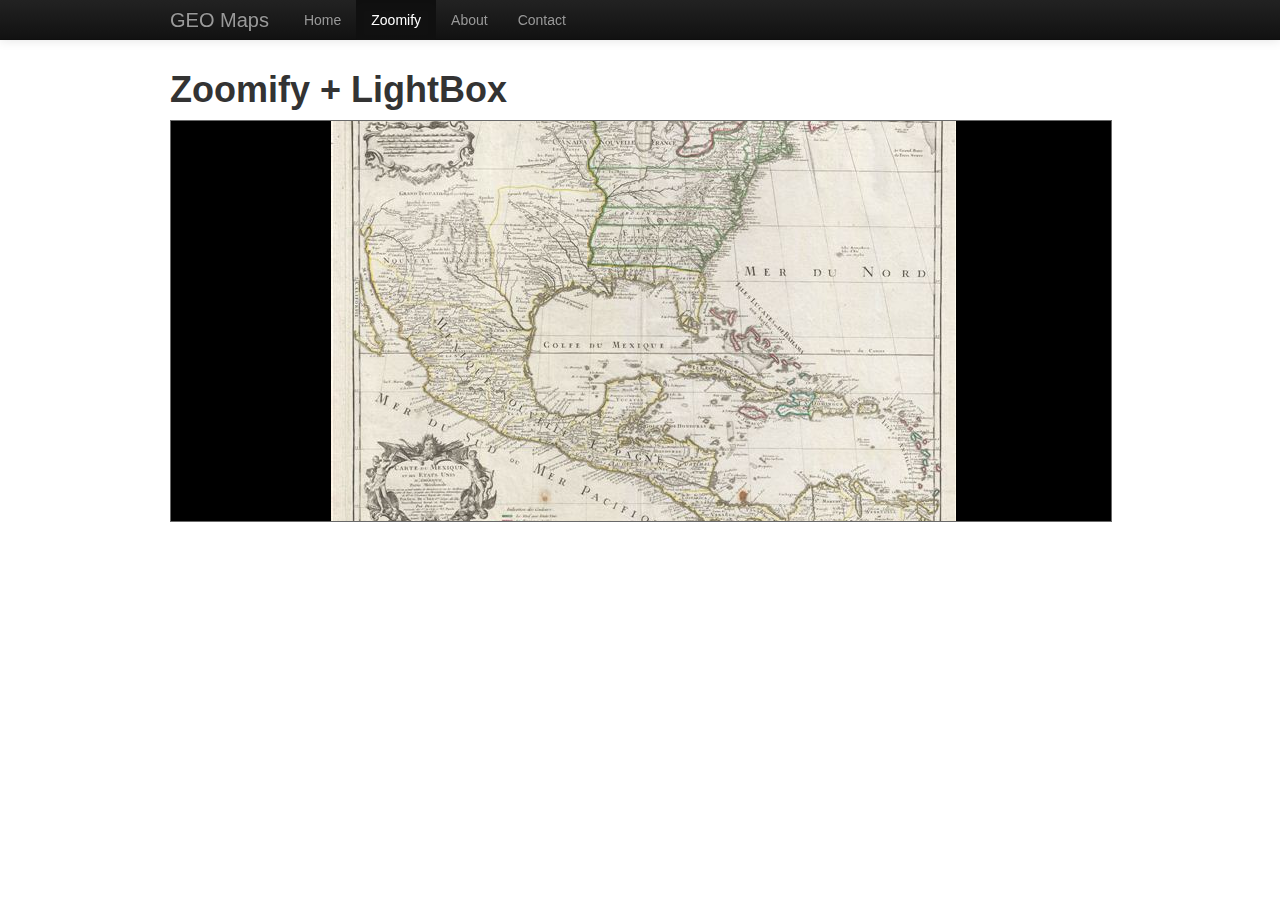
==== zoomify.html @ 246b777e "zoomify+zoomMouse+bootstrap" ====
<!DOCTYPE html>
<html>
<head>
  <title>GEO Maps</title>
  <link rel="stylesheet" href="css/bootstrap.min.css" type="text/css" media="screen" title="no title" charset="utf-8">
  <link rel="stylesheet" href="css/style.css" type="text/css" media="screen" title="no title" charset="utf-8">
  <script src="js/jquery.js" type="text/javascript" charset="utf-8"></script>
  <script src="js/jquery.mousewheel.min.js" type="text/javascript" charset="utf-8"></script>
  <script src="js/bootstrap.min.js" type="text/javascript" charset="utf-8"></script>
  <script src="js/ZoomifyImageViewer.js" type="text/javascript" charset="utf-8"></script>
  <script type="text/javascript" charset="utf-8">
  $(document).ready(function() {
    jQuery(function($) {
      if ( $.browser.mobile = true ) {
        $('.desctop').show();
        $('.mobile').hide();
      }
      $('div#map_inline').bind('mousewheel', function(event, delta) {
        var dir = delta > 0 ? 'Up' : 'Down';
        if (dir == 'Up') {
          Z.Viewport.zoom('out')
          setTimeout(function() { Z.Viewport.zoom('stop') }, 50);
        };
        if (dir == 'Down') {
          Z.Viewport.zoom('in');
          setTimeout(function() { Z.Viewport.zoom('stop') }, 50);
        };
        return false;
      });
    });
  })
  </script>
</head>
<body>
  <div class="navbar navbar-inverse navbar-fixed-top">
    <div class="navbar-inner">
      <div class="container">
        <a class="btn btn-navbar" data-toggle="collapse" data-target=".nav-collapse">
          <span class="icon-bar"></span>
          <span class="icon-bar"></span>
          <span class="icon-bar"></span>
        </a>
        <a class="brand" href="index.html">GEO Maps</a>
        <div class="nav-collapse collapse">
          <ul class="nav">
            <li><a href="index.html">Home</a></li>
            <li class="active"><a href="zoomify.html">Zoomify</a></li>
            <li><a href="about.html">About</a></li>
            <li><a href="contact.html">Contact</a></li>
          </ul>
        </div><!--/.nav-collapse -->
      </div>
    </div>
  </div>
  <div class="container">
    <h1>Zoomify + LightBox</h1>
    <div id="map_visible" class="desctop">
      <a href="#myModal" role="button" data-toggle="modal">
      <table border="0" cellspacing="0" cellpadding="0">
        <tr>
          <td><img src="maps/map001/TileGroup0/2-0-0.jpg" width="256" height="256" alt="2 0 0"></td>
          <td><img src="maps/map001/TileGroup0/2-1-0.jpg" width="256" height="256" alt="2 1 0"></td>
          <td><img src="maps/map001/TileGroup0/2-2-0.jpg" width="113" height="256" alt="2 2 0"></td>
        </tr>
        <tr>
          <td><img src="maps/map001/TileGroup0/2-0-1.jpg" width="256" height="195" alt="2 0 1"></td>
          <td><img src="maps/map001/TileGroup0/2-1-1.jpg" width="256" height="195" alt="2 1 1"></td>
          <td><img src="maps/map001/TileGroup0/2-2-1.jpg" width="113" height="195" alt="2 2 1"></td>
        </tr>
      </table>
      </a>
    </div>
    
    <div id="map_visible" class="mobile">
      <table border="0" cellspacing="0" cellpadding="0">
        <tr>
          <td><img src="maps/map001/TileGroup0/2-0-0.jpg" width="256" height="256" alt="2 0 0"></td>
          <td><img src="maps/map001/TileGroup0/2-1-0.jpg" width="256" height="256" alt="2 1 0"></td>
          <td><img src="maps/map001/TileGroup0/2-2-0.jpg" width="113" height="256" alt="2 2 0"></td>
        </tr>
        <tr>
          <td><img src="maps/map001/TileGroup0/2-0-1.jpg" width="256" height="195" alt="2 0 1"></td>
          <td><img src="maps/map001/TileGroup0/2-1-1.jpg" width="256" height="195" alt="2 1 1"></td>
          <td><img src="maps/map001/TileGroup0/2-2-1.jpg" width="113" height="195" alt="2 2 1"></td>
        </tr>
      </table>
    </div>
    
    <div class="modal hide fade" id="myModal" tabindex="-1" role="dialog" aria-labelledby="myModalLabel" aria-hidden="true">
      <div class="modal-body">
        <div id="map_inline"></div>
        <script type="text/javascript" charset="utf-8">
        $(document).ready(function(){
          Z.showImage("map_inline", "maps/map001", "zSkinPath=Skins/Old&zNavigatorVisible=1&zToolbarVisible=1&zLogoVisible=0&zSliderVisible=0&zFullPageVisible=0&zProgressVisible=0&zTooltipsVisible=0");
        });
        </script>
      </div>
    </div>
  </div>
</body>
</html>
---- css/style.css ----
body {
	padding-top: 60px;
}
img {
	max-width: none;
}
.about, .contact {
	padding: 60px;
	margin-bottom: 30px;
	background-color: #eeeeee;
	-webkit-border-radius: 6px;
	-moz-border-radius: 6px;
	border-radius: 6px;
}
.about p, .contact p,
.about span, .contact span {
	font-size: 18px;
	font-weight: 200;
	line-height: 30px;
	color: inherit;
}
.about li, .contact li {
	list-style: none;
}

#map_inline {
  width: 900px;
  height: 500px;
  margin:auto;
  border:1px;
  border-style:solid;
  border-color:#696969;
  background-color: #000;
}
#map_visible {
	width:940px;
  height:400px;
  margin:auto;
  border:1px;
  border-style:solid;
  border-color:#696969;
  background-color: #000;
	text-align: center;
	overflow: hidden;
	position: relative;
}
#map_visible table {
	position: absolute;
	margin-left: -33%;
	left: 50%;
	height: 200px;
	top: -5%;
}
.modal-body {
	max-height: 510px;
	padding: 0px;
	overflow: hidden;
}
.modal {
	width: 900px;
	margin: -260px 0 0 -450px;
	outline: none;
	-webkit-touch-callout: none;
	-webkit-user-select: none;
	-khtml-user-select: none;
	-moz-user-select: none;
	-ms-user-select: none;
	user-select: none;
}
.desctop {
	display: none;
}
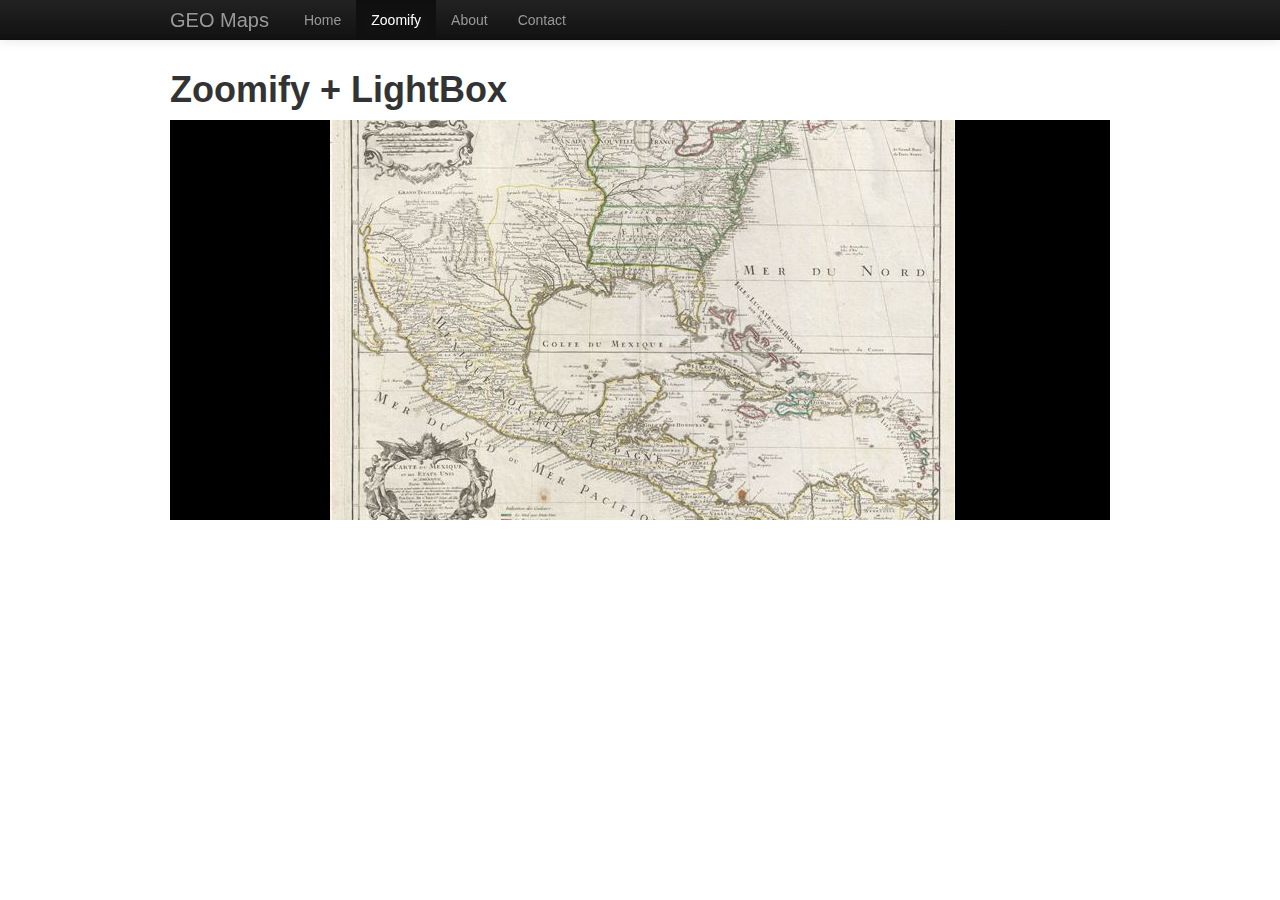
==== commit 3e521e22: "last change" ====
--- a/zoomify.html
+++ b/zoomify.html
@@ -9,26 +9,71 @@
   <script src="js/bootstrap.min.js" type="text/javascript" charset="utf-8"></script>
   <script src="js/ZoomifyImageViewer.js" type="text/javascript" charset="utf-8"></script>
   <script type="text/javascript" charset="utf-8">
+  // check mobile brouser
+  function is_android () {
+    var ua = navigator.userAgent.toLowerCase();
+    var isAndroid = ua.indexOf("android") > -1; //&& ua.indexOf("mobile");
+    if(isAndroid) {
+      return true;
+    } else {
+      return false;
+    }
+  }
   $(document).ready(function() {
-    jQuery(function($) {
-      if ( $.browser.mobile = true ) {
-        $('.desctop').show();
-        $('.mobile').hide();
-      }
-      $('div#map_inline').bind('mousewheel', function(event, delta) {
-        var dir = delta > 0 ? 'Up' : 'Down';
-        if (dir == 'Up') {
-          Z.Viewport.zoom('out')
-          setTimeout(function() { Z.Viewport.zoom('stop') }, 50);
-        };
-        if (dir == 'Down') {
-          Z.Viewport.zoom('in');
-          setTimeout(function() { Z.Viewport.zoom('stop') }, 50);
-        };
-        return false;
-      });
+    if ($.browser.mobile = true || !is_android()) {
+      $('.desctop').show();
+      $('.mobile').hide();
+    }
+    $('div#map_inline').bind('mousewheel', function(event, delta) {
+      var dir = delta > 0 ? 'Up' : 'Down';
+      if (dir == 'Up') {
+        Z.Viewport.zoom('out')
+        setTimeout(function() { Z.Viewport.zoom('stop') }, 50);
+      };
+      if (dir == 'Down') {
+        Z.Viewport.zoom('in');
+        setTimeout(function() { Z.Viewport.zoom('stop') }, 50);
+      };
+      return false;
     });
-  })
+  });
+  // loading and resizing window
+  $(window).resize(function() {
+    var sizeWindowWidth = $(window).width()*80/100,
+        sizeWindowHeight = $(window).height()*80/100;
+    $('div#map_inline').width(sizeWindowWidth);
+    $('.modal').width(sizeWindowWidth);
+    $('div#map_inline').height(sizeWindowHeight);
+    $('.modal').height(sizeWindowHeight);
+    
+    var newMarginLeft = sizeWindowWidth / 2,
+        newMarginTop = sizeWindowHeight / 2;
+    $('.modal').css('margin', "-" + newMarginTop + "px 0 0 -" + newMarginLeft + "px");
+    
+    Z.Viewer.setSizeAndPosition(sizeWindowWidth, sizeWindowHeight, 0, 0, true);
+    
+    // closed button
+    $('.modal .close').css('top', ($(window).height() - sizeWindowHeight) / 2);
+    $('.modal .close').css('right', ($(window).width() - sizeWindowWidth) / 2);
+  });
+  $(document).ready(function() {
+    var sizeWindowWidth = $(window).width()*80/100,
+        sizeWindowHeight = $(window).height()*80/100;
+    $('div#map_inline').width(sizeWindowWidth);
+    $('.modal').width(sizeWindowWidth);
+    $('div#map_inline').height(sizeWindowHeight);
+    $('.modal').height(sizeWindowHeight);
+
+    var newMarginLeft = sizeWindowWidth / 2,
+        newMarginTop = sizeWindowHeight / 2;
+    $('.modal').css('margin', "-" + newMarginTop + "px 0 0 -" + newMarginLeft + "px");
+    
+    Z.showImage("map_inline", "maps/map001", "zSkinPath=Skins/Old&zNavigatorVisible=1&zToolbarVisible=1&zLogoVisible=0&zSliderVisible=0&zFullPageVisible=0&zProgressVisible=0&zTooltipsVisible=0");
+    
+    // closed button
+    $('.modal .close').css('top', ($(window).height() - sizeWindowHeight) / 2 + 2);
+    $('.modal .close').css('right', ($(window).width() - sizeWindowWidth) / 2 + 2);
+  });
   </script>
 </head>
 <body>
@@ -85,17 +130,11 @@
         </tr>
       </table>
     </div>
-    
-    <div class="modal hide fade" id="myModal" tabindex="-1" role="dialog" aria-labelledby="myModalLabel" aria-hidden="true">
-      <div class="modal-body">
-        <div id="map_inline"></div>
-        <script type="text/javascript" charset="utf-8">
-        $(document).ready(function(){
-          Z.showImage("map_inline", "maps/map001", "zSkinPath=Skins/Old&zNavigatorVisible=1&zToolbarVisible=1&zLogoVisible=0&zSliderVisible=0&zFullPageVisible=0&zProgressVisible=0&zTooltipsVisible=0");
-        });
-        </script>
-      </div>
-    </div>
+  </div>
+  <div class="modal hide fade in" id="myModal" tabindex="-1" role="dialog" aria-labelledby="myModalLabel" aria-hidden="true">
+    <button type="button" class="close" data-dismiss="modal" aria-hidden="true">&nbsp;</button>
+    <div class="modal-body">
+      <div id="map_inline"></div></div>
   </div>
 </body>
 </html>--- a/css/style.css
+++ b/css/style.css
@@ -23,23 +23,12 @@
 	list-style: none;
 }
 
-#map_inline {
-  width: 900px;
-  height: 500px;
-  margin:auto;
-  border:1px;
-  border-style:solid;
-  border-color:#696969;
-  background-color: #000;
-}
+
 #map_visible {
 	width:940px;
-  height:400px;
-  margin:auto;
-  border:1px;
-  border-style:solid;
-  border-color:#696969;
-  background-color: #000;
+	height:400px;
+	margin:auto;
+	background-color: #000;
 	text-align: center;
 	overflow: hidden;
 	position: relative;
@@ -51,14 +40,16 @@
 	height: 200px;
 	top: -5%;
 }
-.modal-body {
-	max-height: 510px;
-	padding: 0px;
-	overflow: hidden;
+
+#map_inline {
+  width: 900px;
+  height: 500px;
+  margin:auto;
+  background-color: #000;
 }
 .modal {
 	width: 900px;
-	margin: -260px 0 0 -450px;
+	margin: 0;
 	outline: none;
 	-webkit-touch-callout: none;
 	-webkit-user-select: none;
@@ -66,6 +57,32 @@
 	-moz-user-select: none;
 	-ms-user-select: none;
 	user-select: none;
+	-webkit-border-radius: 0px;
+	-moz-border-radius: 0px;
+	border-radius: 0px;
+}
+.modal-body {
+	padding: 0px;
+	max-height: none;
+	overflow: hidden;
+}
+.modal.fade {
+	-webkit-transition: opacity .2s linear, none;
+	-moz-transition: opacity .2s linear, none;
+	-ms-transition: opacity .2s linear, none;
+	-o-transition: opacity .2s linear, none;
+	transition: opacity .2s linear, none;
+	top: 50%;
+}
+.modal .close {
+	background: transparent url('../img/closeButton.png') no-repeat;
+	position: fixed;
+	width: 20px;
+	height: 20px;
+	z-index: 9999;
+	top: 0;
+	right: 0;
+	opacity: 1;
 }
 .desctop {
 	display: none;
